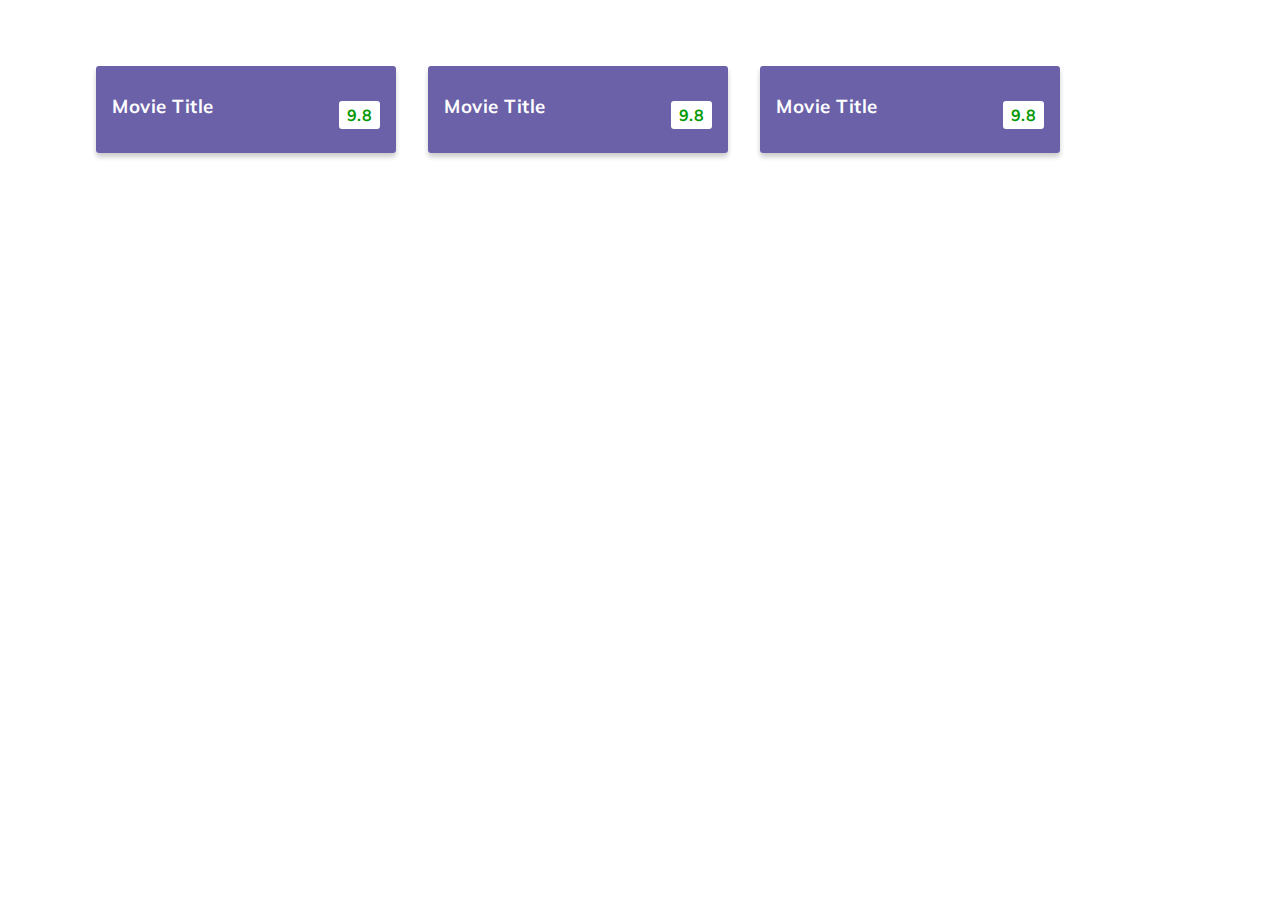
==== movie-api/movies.html @ cdd956d1 "added new movies page and created cards which will hold dynamic data from API, added a reusable comp" ====
<!DOCTYPE html>
<html lang="en">
<head>
 <meta charset="UTF-8">
 <meta name="viewport" content="width=device-width, initial-scale=1.0">
 <link rel="stylesheet" href="https://cdnjs.cloudflare.com/ajax/libs/font-awesome/5.15.1/css/all.min.css"
  integrity="sha512-+4zCK9k+qNFUR5X+cKL9EIR+ZOhtIloNl9GIKS57V1MyNsYpYcUrUeQc9vNfzsWfV28IaLL3i96P9sdNyeRssA=="
  crossorigin="anonymous" />
 <link rel="stylesheet" href="style.css"/>
 <script src="components/header.js" type="text/javascript" defer></script>
 <title> Movie app </title>
</head>
<body class="moviesPage">
    <header-component></header-component>
    <main id="main">
        <div class="movie">
            <img src="https://images.unsplash.com/photo-1536440136628-849c177e76a1?ixlib=rb-1.2.1&ixid=MnwxMjA3fDB8MHxwaG90by1wYWdlfHx8fGVufDB8fHx8&auto=format&fit=crop&w=625&q=80" alt="">
            <div class="movie-info">
                <h3>Movie Title</h3>
                    <span class="green">9.8</span>
                    <div class="overview">
                        <h3>Overview</h3>
                        Lorem ipsum dolor, sit amet consectetur adipisicing elit. Enim iure quas earum dolores velit debitis aut. Omnis libero explicabo odit.
                    </div>
            </div>
        </div>    

        <div class="movie">
            <img src="https://images.unsplash.com/photo-1536440136628-849c177e76a1?ixlib=rb-1.2.1&ixid=MnwxMjA3fDB8MHxwaG90by1wYWdlfHx8fGVufDB8fHx8&auto=format&fit=crop&w=625&q=80" alt="">
            <div class="movie-info">
                <h3>Movie Title</h3>
                    <span class="green">9.8</span>
                    <div class="overview">
                        <h3>Overview</h3>
                        Lorem ipsum dolor, sit amet consectetur adipisicing elit. Enim iure quas earum dolores velit debitis aut. Omnis libero explicabo odit.
                    </div>
            </div>
        </div>    

        <div class="movie">
            <img src="https://images.unsplash.com/photo-1536440136628-849c177e76a1?ixlib=rb-1.2.1&ixid=MnwxMjA3fDB8MHxwaG90by1wYWdlfHx8fGVufDB8fHx8&auto=format&fit=crop&w=625&q=80" alt="">
            <div class="movie-info">
                <h3>Movie Title</h3>
                    <span class="green">9.8</span>
                    <div class="overview">
                        <h3>Overview</h3>
                        Lorem ipsum dolor, sit amet consectetur adipisicing elit. Enim iure quas earum dolores velit debitis aut. Omnis libero explicabo odit.
                    </div>
            </div>
        </div>    
    </main>
    
<script src="script.js"></script>
</body>
</html>
---- movie-api/style.css ----
@import url('https://fonts.googleapis.com/css2?family=Muli&family=VT323&display=swap:wght@400;700&display=swap');


*{
 box-sizing: border-box;
}
body {
  font-family: 'Muli', sans-serif;
}
 
 /* Homepage styling */

 .homepage {
  display: flex;
  flex-direction: column;
  align-items: center;
  justify-content: center;
  height: 100vh;
 }
 
 
 .logo {
   width: 300px;
 }
p {
  font-size: 20px;
  padding-top: 100px;
}

.text {
  font-size: 20px;
  color: rgb(154, 0, 202, 0.6); 
  padding: 0px;
  font-family: 'VT323', monospace;
}

/* Movies Pages styling */

main {
  margin-left: 30px;
  display: flex; 
  flex-wrap: wrap;
  z-index: -1;
}


/*tidy this up with my own primary colours*/
:root {
  /* --primary-color: #22254b;
  --secondary-color: #373b69; */
}

.moviesPage {
  margin: 50px;

 }

 .moviesPage .logo {
   display: flex;
   align-self: center;
 }

 .movie {
  width: 300px;
  margin: 1rem;
  background-color: rgba(70, 57, 148, 0.8);
  box-shadow: 0 4px 5px  rgb(0, 0, 0, 0.2);
  position: relative;
  overflow: hidden;
  border-radius: 3px;
}

.movie img {
  width: 100%;
} 

.movie-info {
  
  color: white;
  display: flex;
  align-items: center;
  justify-content: space-between;
  padding: 0.5rem 1rem 1rem;
  letter-spacing: 0.5px;
}

.movie-info h3 {
  margin-top: 0;
  
}

.movie-info span {
  background-color: white;
  padding: 0.25rem 0.5rem;
  border-radius: 3px;
  font-weight: bold;
}

.movie-info span.green {
  color: rgb(4, 153, 4);
}

.movie-info span.orange {
  color: rgb(207, 83, 0);
}

.movie-info span.red {
  color: rgb(238, 37, 47);
}


.overview {
  background-color: white;
  padding: 2rem;
  position: absolute;
  left: 0;
  bottom: 0;
  right: 0;
  max-height: 100%;
  color: black;
  transform: translateY(101%);
  transition: transform 0.3s ease-in;
}

.movie:hover .overview {
  transform: translateY(0);
    
}
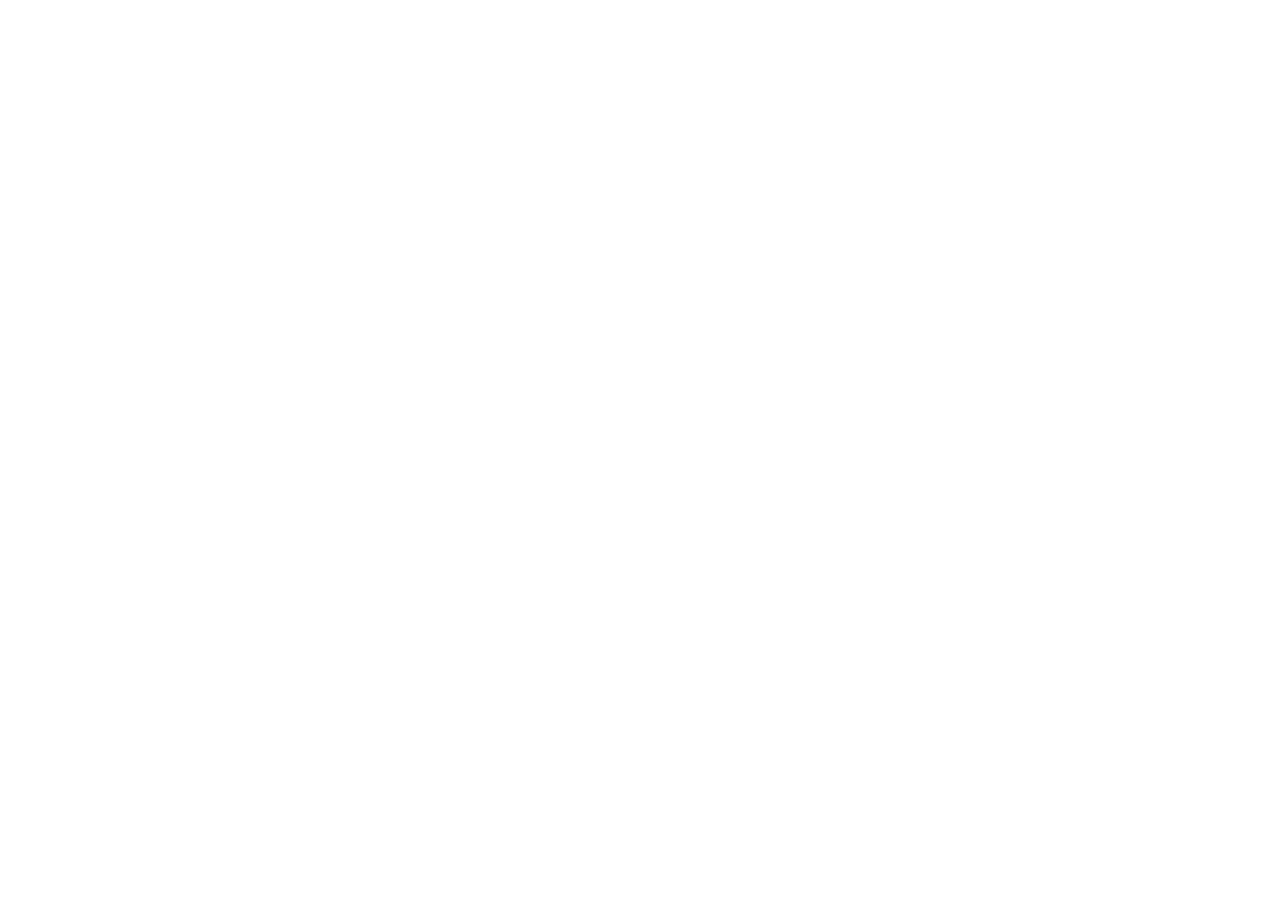
==== commit 8fd4f58f: "changes with script.js and API fetch request" ====
--- a/movie-api/movies.html
+++ b/movie-api/movies.html
@@ -13,41 +13,9 @@
 <body class="moviesPage">
     <header-component></header-component>
     <main id="main">
-        <div class="movie">
-            <img src="https://images.unsplash.com/photo-1536440136628-849c177e76a1?ixlib=rb-1.2.1&ixid=MnwxMjA3fDB8MHxwaG90by1wYWdlfHx8fGVufDB8fHx8&auto=format&fit=crop&w=625&q=80" alt="">
-            <div class="movie-info">
-                <h3>Movie Title</h3>
-                    <span class="green">9.8</span>
-                    <div class="overview">
-                        <h3>Overview</h3>
-                        Lorem ipsum dolor, sit amet consectetur adipisicing elit. Enim iure quas earum dolores velit debitis aut. Omnis libero explicabo odit.
-                    </div>
-            </div>
-        </div>    
+       
 
-        <div class="movie">
-            <img src="https://images.unsplash.com/photo-1536440136628-849c177e76a1?ixlib=rb-1.2.1&ixid=MnwxMjA3fDB8MHxwaG90by1wYWdlfHx8fGVufDB8fHx8&auto=format&fit=crop&w=625&q=80" alt="">
-            <div class="movie-info">
-                <h3>Movie Title</h3>
-                    <span class="green">9.8</span>
-                    <div class="overview">
-                        <h3>Overview</h3>
-                        Lorem ipsum dolor, sit amet consectetur adipisicing elit. Enim iure quas earum dolores velit debitis aut. Omnis libero explicabo odit.
-                    </div>
-            </div>
-        </div>    
-
-        <div class="movie">
-            <img src="https://images.unsplash.com/photo-1536440136628-849c177e76a1?ixlib=rb-1.2.1&ixid=MnwxMjA3fDB8MHxwaG90by1wYWdlfHx8fGVufDB8fHx8&auto=format&fit=crop&w=625&q=80" alt="">
-            <div class="movie-info">
-                <h3>Movie Title</h3>
-                    <span class="green">9.8</span>
-                    <div class="overview">
-                        <h3>Overview</h3>
-                        Lorem ipsum dolor, sit amet consectetur adipisicing elit. Enim iure quas earum dolores velit debitis aut. Omnis libero explicabo odit.
-                    </div>
-            </div>
-        </div>    
+        
     </main>
     
 <script src="script.js"></script>
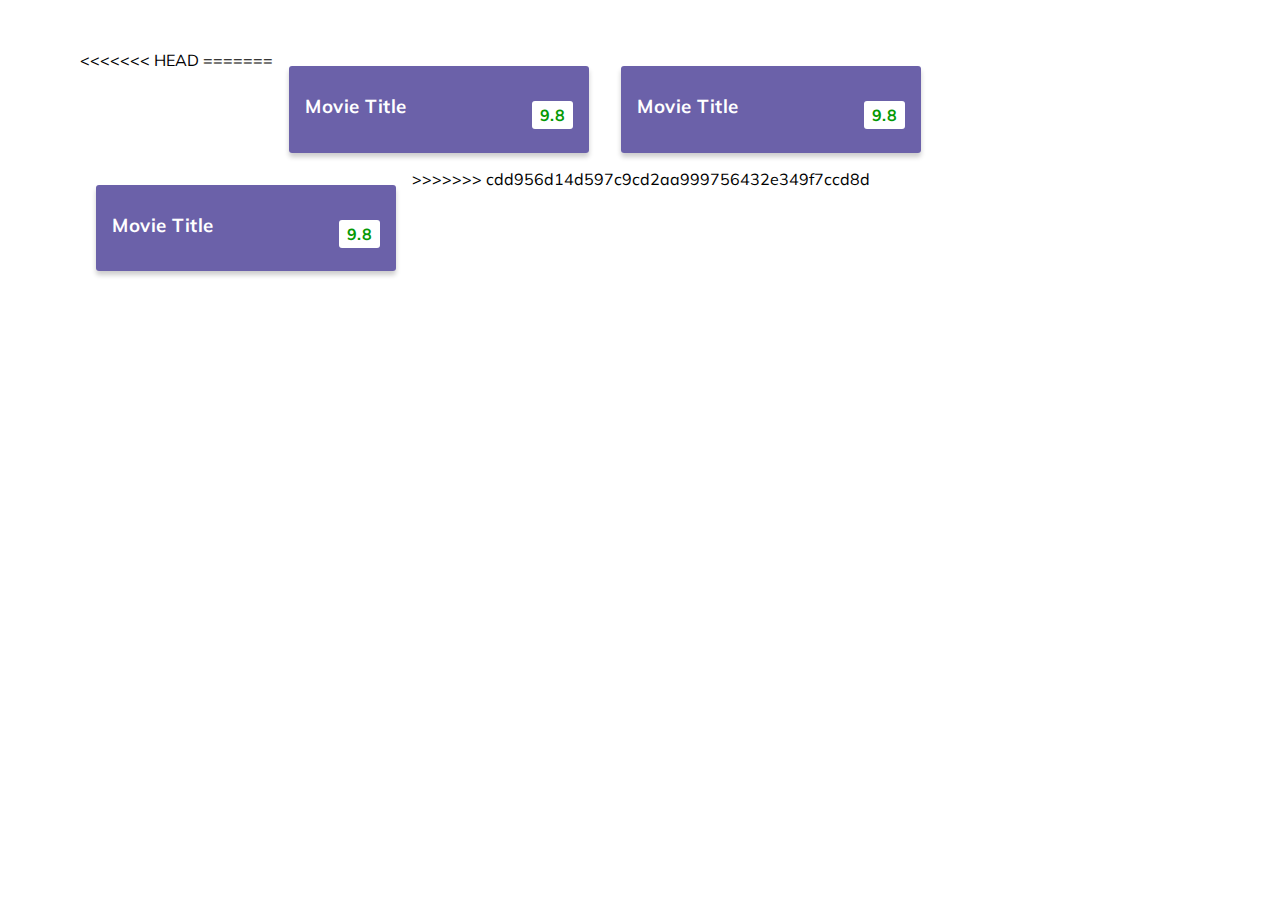
==== commit 43817758: "changes" ====
--- a/movie-api/movies.html
+++ b/movie-api/movies.html
@@ -13,9 +13,47 @@
 <body class="moviesPage">
     <header-component></header-component>
     <main id="main">
+<<<<<<< HEAD
        
 
         
+=======
+        <div class="movie">
+            <img src="https://images.unsplash.com/photo-1536440136628-849c177e76a1?ixlib=rb-1.2.1&ixid=MnwxMjA3fDB8MHxwaG90by1wYWdlfHx8fGVufDB8fHx8&auto=format&fit=crop&w=625&q=80" alt="">
+            <div class="movie-info">
+                <h3>Movie Title</h3>
+                    <span class="green">9.8</span>
+                    <div class="overview">
+                        <h3>Overview</h3>
+                        Lorem ipsum dolor, sit amet consectetur adipisicing elit. Enim iure quas earum dolores velit debitis aut. Omnis libero explicabo odit.
+                    </div>
+            </div>
+        </div>    
+
+        <div class="movie">
+            <img src="https://images.unsplash.com/photo-1536440136628-849c177e76a1?ixlib=rb-1.2.1&ixid=MnwxMjA3fDB8MHxwaG90by1wYWdlfHx8fGVufDB8fHx8&auto=format&fit=crop&w=625&q=80" alt="">
+            <div class="movie-info">
+                <h3>Movie Title</h3>
+                    <span class="green">9.8</span>
+                    <div class="overview">
+                        <h3>Overview</h3>
+                        Lorem ipsum dolor, sit amet consectetur adipisicing elit. Enim iure quas earum dolores velit debitis aut. Omnis libero explicabo odit.
+                    </div>
+            </div>
+        </div>    
+
+        <div class="movie">
+            <img src="https://images.unsplash.com/photo-1536440136628-849c177e76a1?ixlib=rb-1.2.1&ixid=MnwxMjA3fDB8MHxwaG90by1wYWdlfHx8fGVufDB8fHx8&auto=format&fit=crop&w=625&q=80" alt="">
+            <div class="movie-info">
+                <h3>Movie Title</h3>
+                    <span class="green">9.8</span>
+                    <div class="overview">
+                        <h3>Overview</h3>
+                        Lorem ipsum dolor, sit amet consectetur adipisicing elit. Enim iure quas earum dolores velit debitis aut. Omnis libero explicabo odit.
+                    </div>
+            </div>
+        </div>    
+>>>>>>> cdd956d14d597c9cd2aa999756432e349f7ccd8d
     </main>
     
 <script src="script.js"></script>
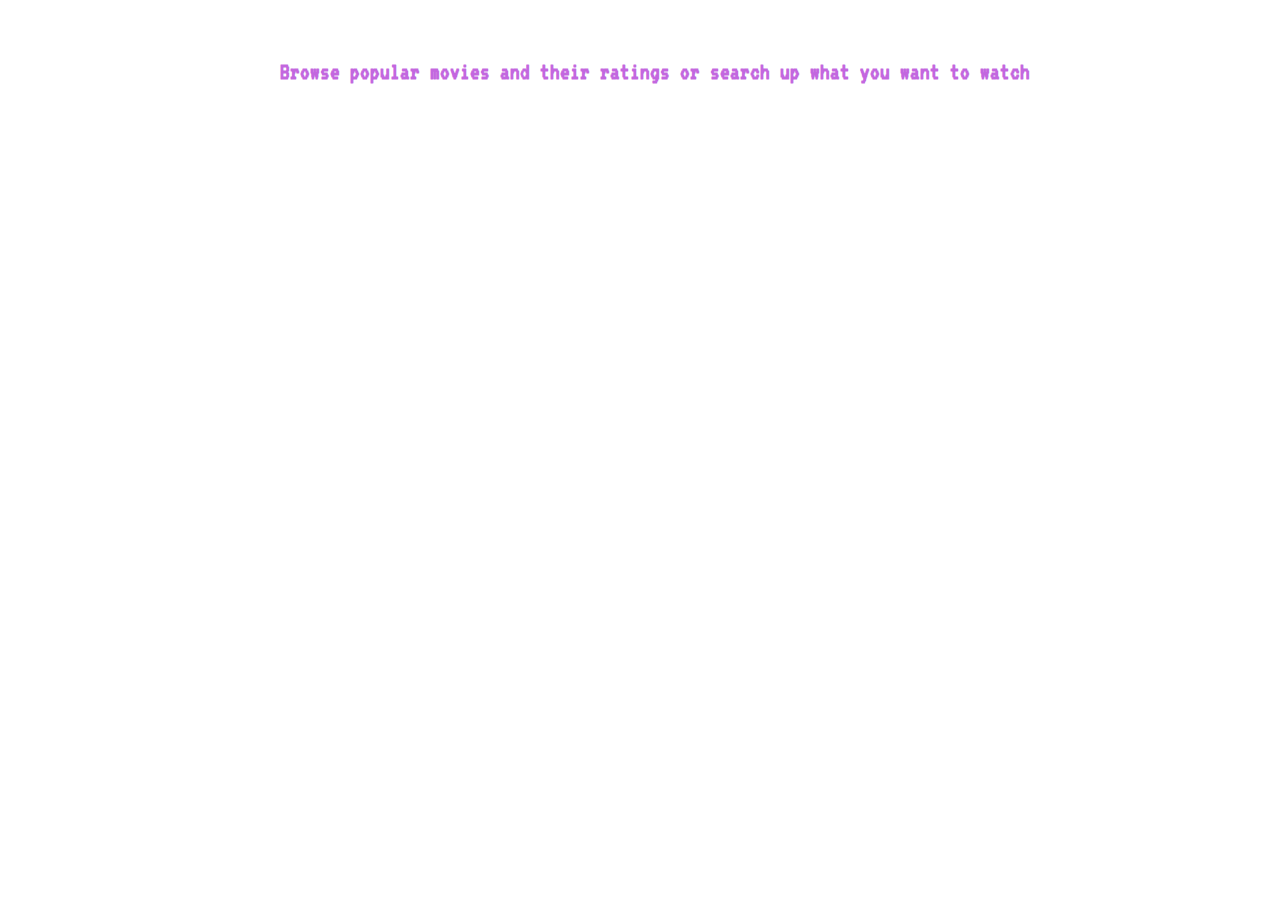
==== commit ebb2eb76: "completed project, functionality and CSS complete" ====
--- a/movie-api/movies.html
+++ b/movie-api/movies.html
@@ -7,54 +7,34 @@
   integrity="sha512-+4zCK9k+qNFUR5X+cKL9EIR+ZOhtIloNl9GIKS57V1MyNsYpYcUrUeQc9vNfzsWfV28IaLL3i96P9sdNyeRssA=="
   crossorigin="anonymous" />
  <link rel="stylesheet" href="style.css"/>
- <script src="components/header.js" type="text/javascript" defer></script>
+ 
  <title> Movie app </title>
 </head>
 <body class="moviesPage">
-    <header-component></header-component>
-    <main id="main">
-<<<<<<< HEAD
-       
-
-        
-=======
-        <div class="movie">
-            <img src="https://images.unsplash.com/photo-1536440136628-849c177e76a1?ixlib=rb-1.2.1&ixid=MnwxMjA3fDB8MHxwaG90by1wYWdlfHx8fGVufDB8fHx8&auto=format&fit=crop&w=625&q=80" alt="">
-            <div class="movie-info">
-                <h3>Movie Title</h3>
-                    <span class="green">9.8</span>
-                    <div class="overview">
-                        <h3>Overview</h3>
-                        Lorem ipsum dolor, sit amet consectetur adipisicing elit. Enim iure quas earum dolores velit debitis aut. Omnis libero explicabo odit.
-                    </div>
-            </div>
-        </div>    
-
-        <div class="movie">
-            <img src="https://images.unsplash.com/photo-1536440136628-849c177e76a1?ixlib=rb-1.2.1&ixid=MnwxMjA3fDB8MHxwaG90by1wYWdlfHx8fGVufDB8fHx8&auto=format&fit=crop&w=625&q=80" alt="">
-            <div class="movie-info">
-                <h3>Movie Title</h3>
-                    <span class="green">9.8</span>
-                    <div class="overview">
-                        <h3>Overview</h3>
-                        Lorem ipsum dolor, sit amet consectetur adipisicing elit. Enim iure quas earum dolores velit debitis aut. Omnis libero explicabo odit.
-                    </div>
-            </div>
-        </div>    
-
-        <div class="movie">
-            <img src="https://images.unsplash.com/photo-1536440136628-849c177e76a1?ixlib=rb-1.2.1&ixid=MnwxMjA3fDB8MHxwaG90by1wYWdlfHx8fGVufDB8fHx8&auto=format&fit=crop&w=625&q=80" alt="">
-            <div class="movie-info">
-                <h3>Movie Title</h3>
-                    <span class="green">9.8</span>
-                    <div class="overview">
-                        <h3>Overview</h3>
-                        Lorem ipsum dolor, sit amet consectetur adipisicing elit. Enim iure quas earum dolores velit debitis aut. Omnis libero explicabo odit.
-                    </div>
-            </div>
-        </div>    
->>>>>>> cdd956d14d597c9cd2aa999756432e349f7ccd8d
-    </main>
+    <h1>Browse popular movies and their ratings or search up what you want to watch </h1>
+    <header>
+        <button class="nav-btn open-btn">
+       <i class="fas fa-bars"></i>
+   </button>
+   <div class="nav nav-blue">
+      <div class="nav nav-purple">
+          <div class="nav nav-white">
+              <button class="nav-btn close-btn">
+                  <i class="fas fa-times"></i>
+              </button>
+              <a href="index.html"><img src="assets/cover.png" alt="Logo" class="logo"></a>   
+  
+              <ul class="list">
+                  <li><a href="movies.html">Movies</a></li>
+  
+                  <li><form id="form"><input type="text" id="search" class="search" placeholder="Search..."></form></li>
+                  
+              </ul>
+          </div> 
+      </div>
+   </div>
+  </header>
+    <main id="main"></main>
     
 <script src="script.js"></script>
 </body>
--- a/movie-api/style.css
+++ b/movie-api/style.css
@@ -28,22 +28,142 @@
   padding-top: 100px;
 }
 
-.text {
+.text, h1 {
+  font-size: 24px;
+  color: rgb(154, 0, 202, 0.6); 
+  padding: 10px;
+  font-family: 'VT323', monospace;
+}
+
+.moviesButton {
+    height: 30px;
+    background: linear-gradient( rgb(154, 0, 202), rgb(39, 7, 229));
+    border: none;
+    border-radius: 50px;
+    font-family: inherit;
+    font-size: 1rem;
+    padding: 0.4rem 1rem;
+    color: white;
+    text-decoration: none;
+    font-family: 'VT323', monospace;
+    font-size: 20px;
+    letter-spacing: 2px;
+}
+
+
+/* NAV styling */
+
+.nav-btn {
+  border:none;
+  background-color: transparent;
+  cursor: pointer;
   font-size: 20px;
-  color: rgb(154, 0, 202, 0.6); 
-  padding: 0px;
+}
+
+.open-btn {
+  position: fixed;
+  top: 10px;
+  left: 10px;
+} 
+
+.nav {
+  z-index: 1;
+  position: fixed;
+  top: 0;
+  left: 0;
+  height: 100vh;
+  transform: translateX(-100%); 
+  transition: transform 0.3s ease-in-out;
+}
+.nav .logo {
+  width: 200px;
+}
+.nav.visible {
+  transform: translateX(0);
+}
+
+.nav-blue {
+  background-color: rgb(39, 7, 229);
+  width: 60%;
+  max-width: 480px;
+  min-width: 320px;
+  transition-delay: 0.4s;
+}
+
+.nav-blue.visible {
+  transition-delay: 0s;
+}
+.nav-purple {
+  background-color: rgb(154, 0, 202);
+  width: 95%;
+  transition-delay: 0.2s;
+}
+
+.nav-purple.visible {
+  transition-delay: 0.2s;
+}
+
+.nav-white {
+  background-color: white;
+  width: 95%;
+  padding: 40px;
+  position: relative;
+ transition-delay: 0s;
+}
+
+.nav-white.visible {
+  transition-delay: 0.4s;
+}
+
+.close-btn {
+  opacity: 0.3;
+  position: absolute;
+  top: 40px;
+  right: 30px;
+}
+
+.list {
+  list-style-type: none;
+  padding: 20px 0 0 0;
+}
+
+.list li {
+  margin: 20px 0;
+}
+
+.list li a {
+  padding-left: 0.5rem;
+  color:  rgb(154, 0, 202);
   font-family: 'VT323', monospace;
-}
-
-/* Movies Pages styling */
-
-main {
-  margin-left: 30px;
-  display: flex; 
-  flex-wrap: wrap;
-  z-index: -1;
-}
-
+  font-size: 20px; 
+  text-decoration: none;
+  text-transform: uppercase;
+}
+
+.list ul {
+  list-style-type: none;
+  padding-left: 20px;
+}
+
+
+.search {
+  height: 30px;
+  background: linear-gradient( rgb(154, 0, 202), rgb(39, 7, 229));;
+  border: none;
+  border-radius: 50px;
+  font-family: inherit;
+  font-size: 1rem;
+  padding: 0.5rem 1rem;
+  color: white;
+} 
+
+.search::placeholder {
+  color: white;
+}
+
+.search:focus {
+  outline: none;
+}
 
 /*tidy this up with my own primary colours*/
 :root {
@@ -51,20 +171,25 @@
   --secondary-color: #373b69; */
 }
 
+/* Movies Pages styling */
+
+main, h1 {
+  margin-left: 30px;
+  display: flex; 
+  flex-wrap: wrap;
+  justify-content: center;
+  z-index: -1;
+}
+
 .moviesPage {
   margin: 50px;
-
- }
-
- .moviesPage .logo {
-   display: flex;
-   align-self: center;
- }
+}
+ 
 
  .movie {
   width: 300px;
-  margin: 1rem;
-  background-color: rgba(70, 57, 148, 0.8);
+  margin: 10px;
+  background-color: rgb(154, 0, 202);
   box-shadow: 0 4px 5px  rgb(0, 0, 0, 0.2);
   position: relative;
   overflow: hidden;
